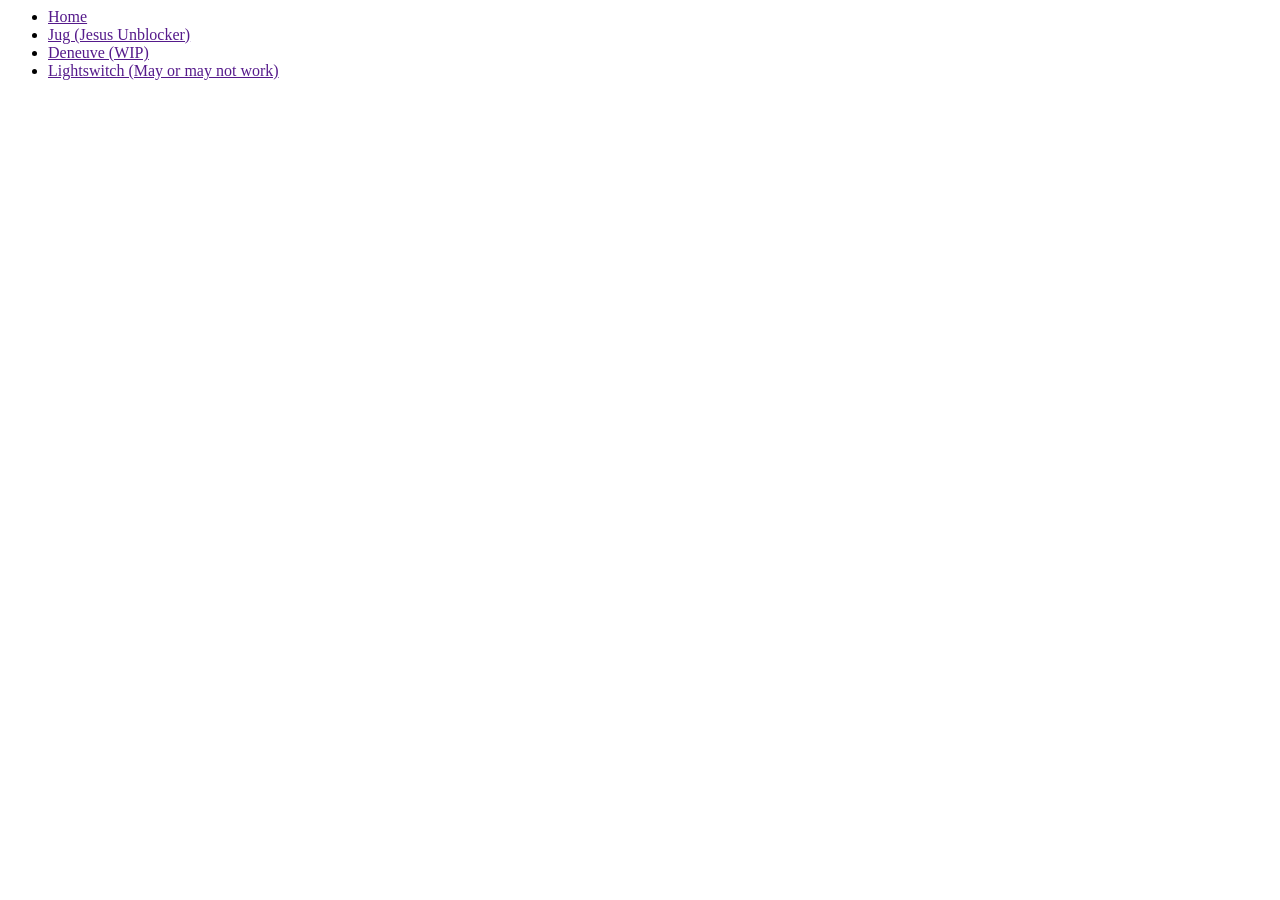
==== index.html @ ea53f1d5 "Create index.html" ====
<html>
  <head>
      <title>
          Ykds1479ymdppr Home
      </title>
  </head>
  <body>
      <ul>
        <li><a href="">Home</a></li>
        <li><a href="">Jug (Jesus Unblocker)</a></li>
        <li><a href="">Deneuve (WIP)</a></li>
        <li><a href="">Lightswitch (May or may not work)</a></li>
      </ul>
  </body>
  <script>
    
  </script>
</html>
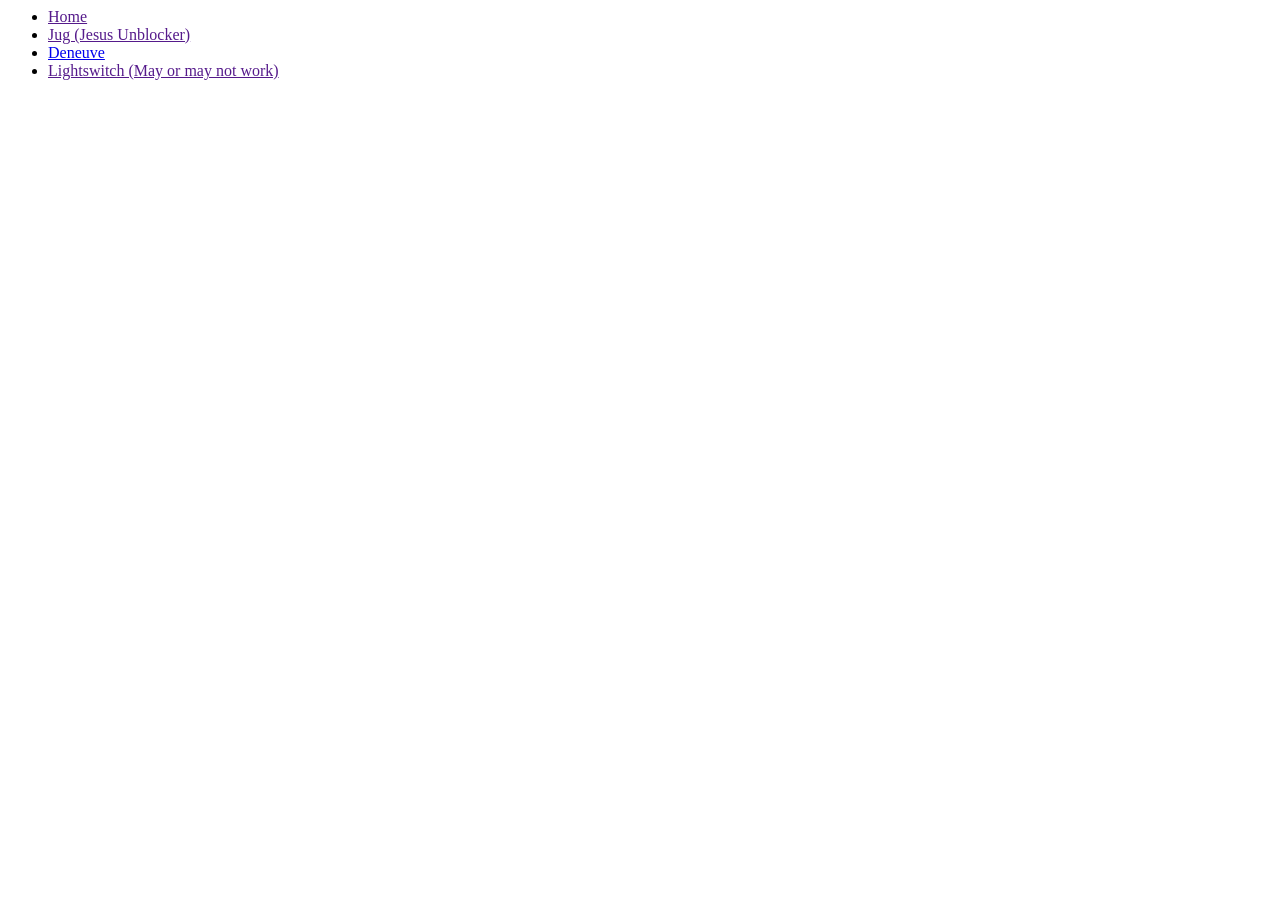
==== commit 093212a6: "Update index.html" ====
--- a/index.html
+++ b/index.html
@@ -5,10 +5,10 @@
       </title>
   </head>
   <body>
-      <ul>
+      <ul class="okwellthenilldosmthonmyowncuzimoriginaljordanyoumeanie">
         <li><a href="">Home</a></li>
         <li><a href="">Jug (Jesus Unblocker)</a></li>
-        <li><a href="">Deneuve (WIP)</a></li>
+        <li><a href="/Deneuve">Deneuve</a></li>
         <li><a href="">Lightswitch (May or may not work)</a></li>
       </ul>
   </body>
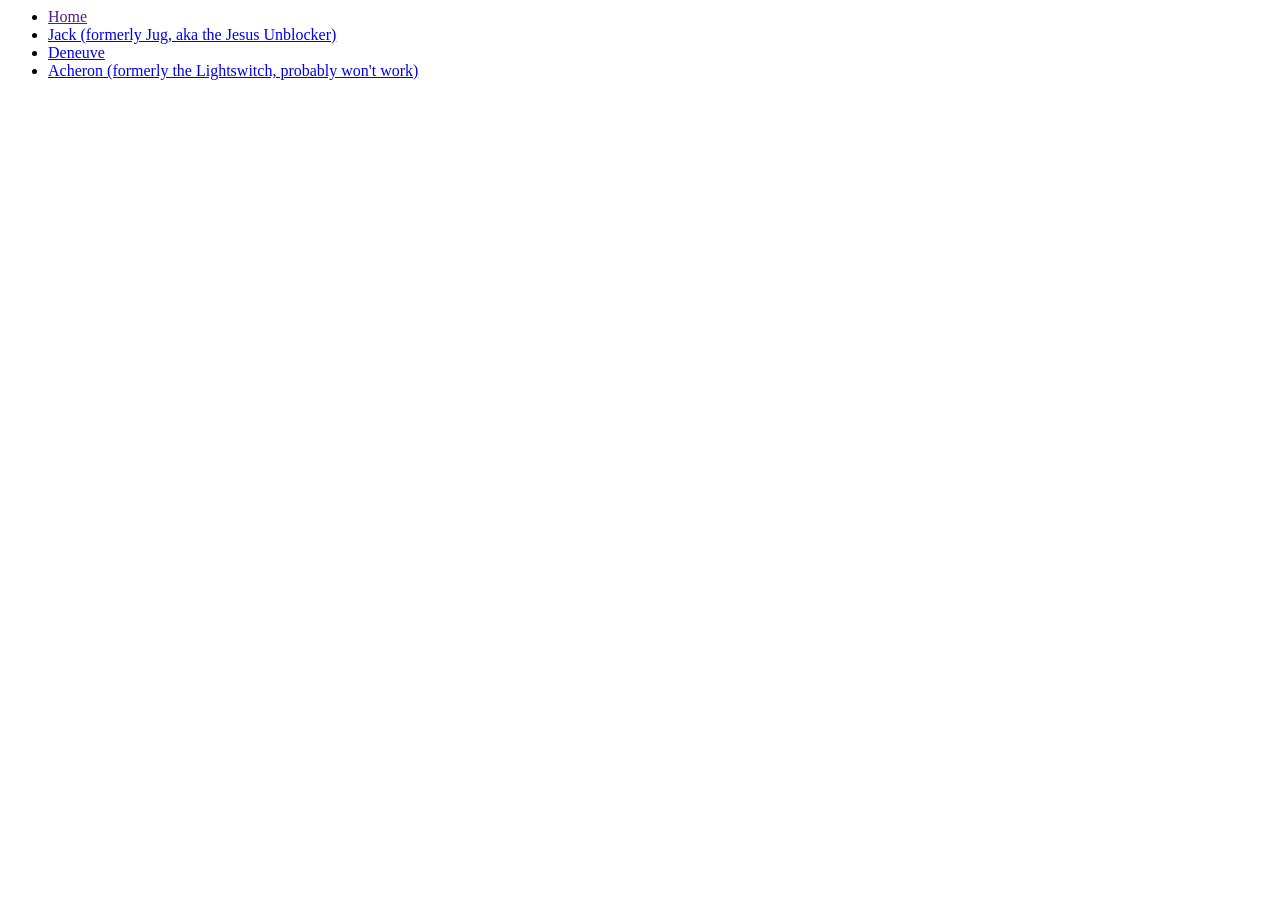
==== commit 382e053b: "Update index.html" ====
--- a/index.html
+++ b/index.html
@@ -7,9 +7,9 @@
   <body>
       <ul class="okwellthenilldosmthonmyowncuzimoriginaljordanyoumeanie">
         <li><a href="">Home</a></li>
-        <li><a href="">Jug (Jesus Unblocker)</a></li>
+        <li><a href="/Jack">Jack (formerly Jug, aka the Jesus Unblocker)</a></li>
         <li><a href="/Deneuve">Deneuve</a></li>
-        <li><a href="">Lightswitch (May or may not work)</a></li>
+        <li><a href="/Acheron">Acheron (formerly the Lightswitch, probably won't work)</a></li>
       </ul>
   </body>
   <script>
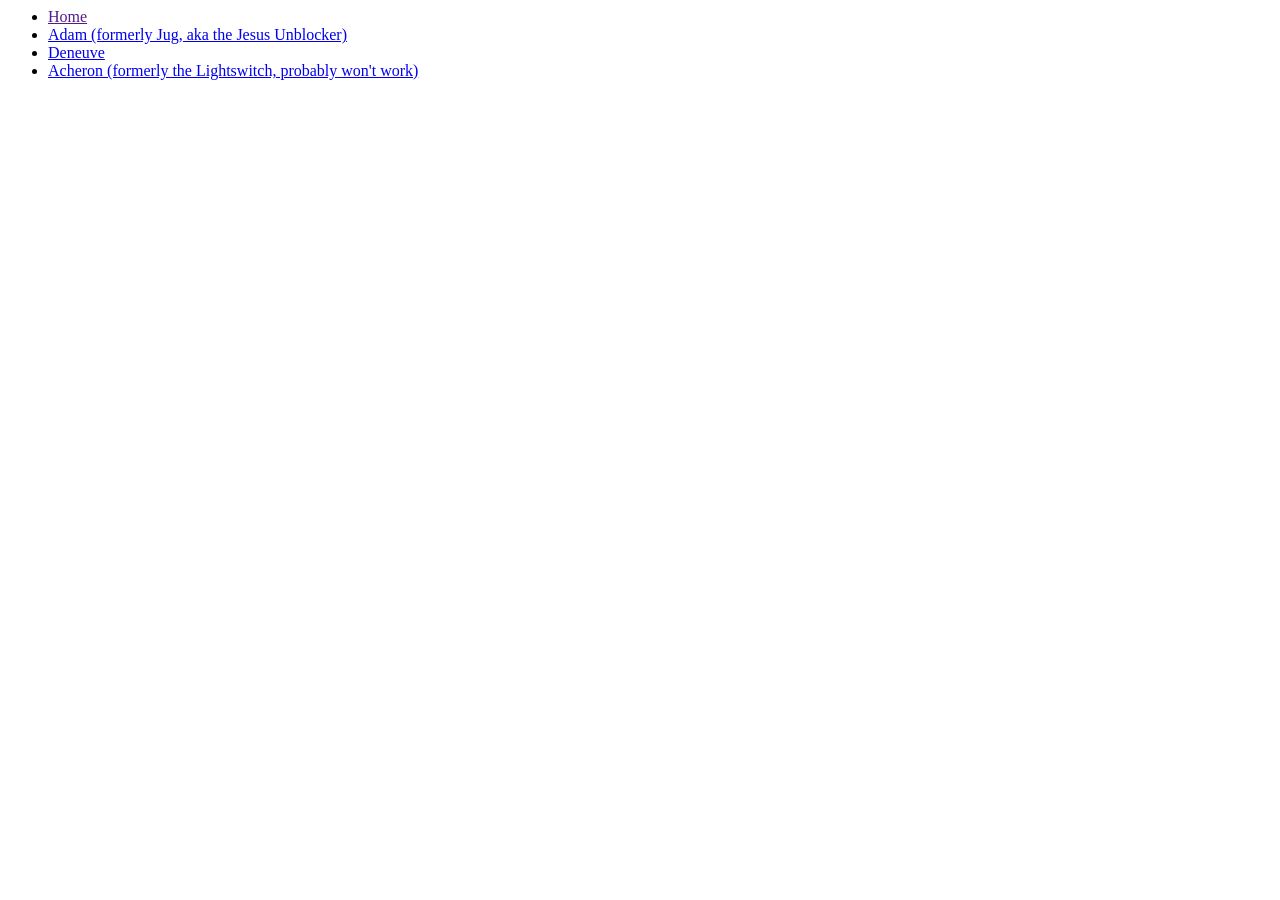
==== commit 45d937cc: "f" ====
--- a/index.html
+++ b/index.html
@@ -1,13 +1,13 @@
 <html>
   <head>
       <title>
-          Ykds1479ymdppr Home
+          Google
       </title>
   </head>
   <body>
       <ul class="okwellthenilldosmthonmyowncuzimoriginaljordanyoumeanie">
         <li><a href="">Home</a></li>
-        <li><a href="/Jack">Jack (formerly Jug, aka the Jesus Unblocker)</a></li>
+        <li><a href="/Adam">Adam (formerly Jug, aka the Jesus Unblocker)</a></li>
         <li><a href="/Deneuve">Deneuve</a></li>
         <li><a href="/Acheron">Acheron (formerly the Lightswitch, probably won't work)</a></li>
       </ul>
